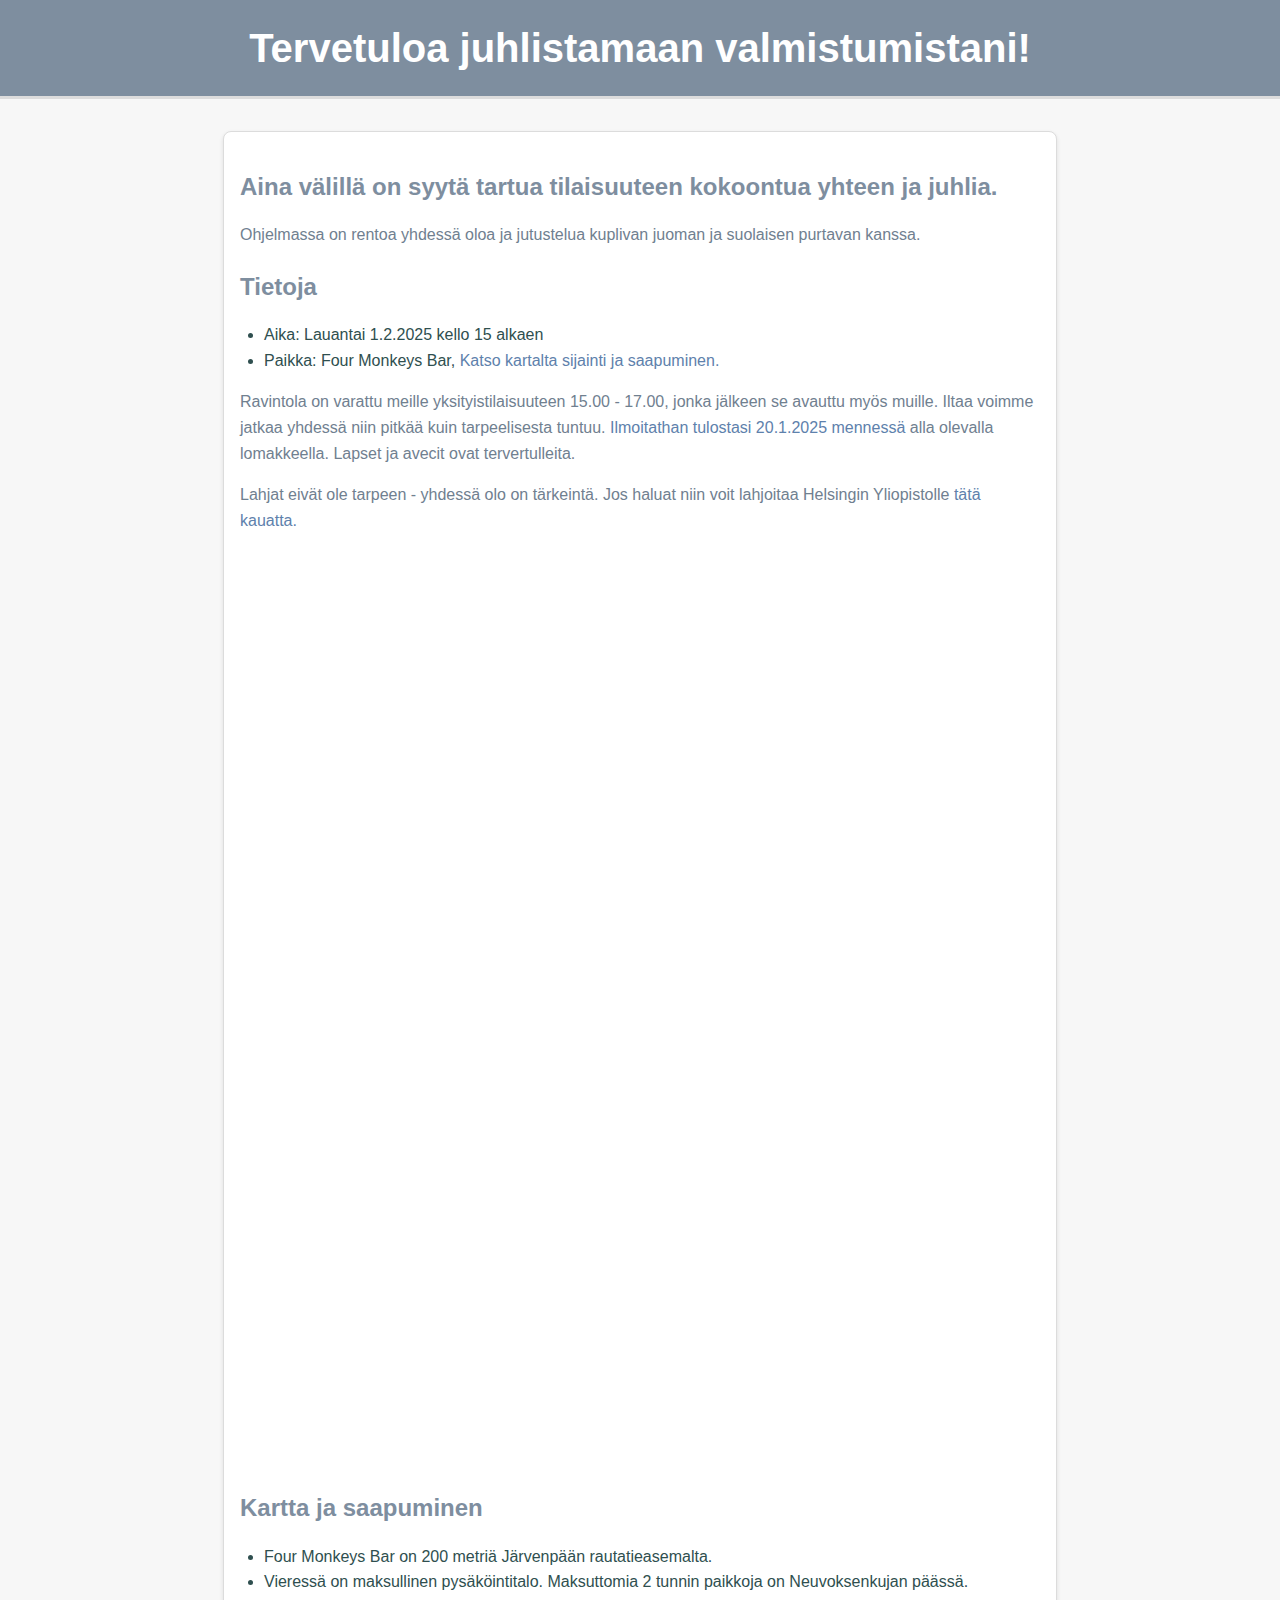
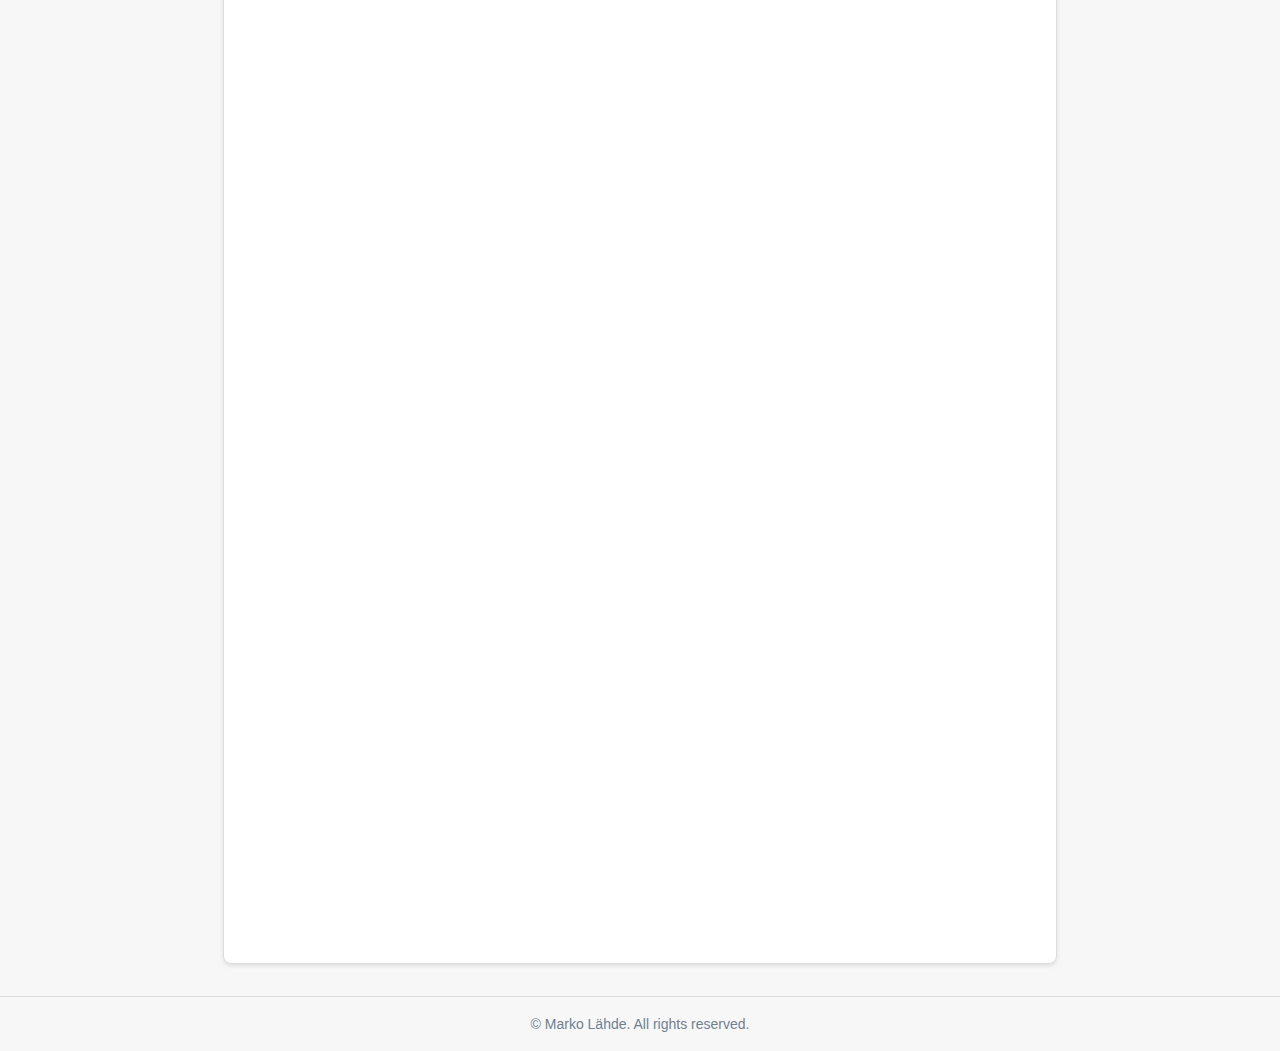
==== kutsu.html @ 819807fd "Updates and rename" ====
<!DOCTYPE html>
<html lang="en">
<head>
    <meta charset="UTF-8">
    <meta name="viewport" content="width=device-width, initial-scale=1.0">
    <title>Juhlimaan 1.2.2025</title>
    <link rel="stylesheet" href="static/style.css">
</head>
<body>
    <header>
        <h1>Tervetuloa juhlistamaan valmistumistani!</h1>
    </header>
    <main>
        <h2>Aina välillä on syytä tartua tilaisuuteen kokoontua yhteen ja juhlia.</h2>
        <p>Ohjelmassa on rentoa yhdessä oloa ja jutustelua kuplivan juoman ja suolaisen purtavan kanssa.</p>
    
        <h2>Tietoja</h2>
        <ul>    
            <li>Aika: Lauantai 1.2.2025 kello 15 alkaen</li>
            <li>Paikka: Four Monkeys Bar, <a href="#map">Katso kartalta sijainti ja saapuminen.</a></li>
        </ul>
        <p>Ravintola on varattu meille yksityistilaisuuteen 15.00 - 17.00, jonka jälkeen se avauttu myös muille. Iltaa voimme jatkaa yhdessä niin pitkää kuin tarpeelisesta tuntuu. <a href="#rsvp">Ilmoitathan tulostasi 20.1.2025 mennessä</a> alla olevalla lomakkeella. Lapset ja avecit ovat tervertulleita.</p>
        <p>Lahjat eivät ole tarpeen - yhdessä olo on tärkeintä. Jos haluat niin voit lahjoitaa Helsingin Yliopistolle <a href="https://helsinki.my.site.com/fundraising/s/?language=fi">tätä kauatta.</a></p>
        
        <p id="rsvp"><div class="form-container">
            <iframe src="https://docs.google.com/forms/d/e/1FAIpQLSfPgFq9nXiqQbp5IwjwVkF7DvwPPRsrZMouz7ySo5FQ-CUF1Q/viewform?embedded=true" 
                    frameborder="0" 
                    marginheight="0" 
                    marginwidth="0" 
                    allowfullscreen>
              Ladataan…
            </iframe>
          </div>
        </p>

        <h2 id="map">Kartta ja saapuminen</h2>
        <ul>
            <li>Four Monkeys Bar on 200 metriä Järvenpään rautatieasemalta.</li>
            <li>Vieressä on maksullinen pysäköintitalo. Maksuttomia 2 tunnin paikkoja on Neuvoksenkujan päässä.</li>
        </ul>
        <p>
            <div class="form-container">
                <iframe src="https://www.google.com/maps/embed?pb=!1m18!1m12!1m3!1d979.7727394912986!2d25.089640717688713!3d60.4724773079925!2m3!1f0!2f0!3f0!3m2!1i1024!2i768!4f13.1!3m3!1m2!1s0x468e011c0fd8f883%3A0xfc59690fb685d788!2sFour%20Monkeys%20Bar!5e0!3m2!1sfi!2sfi!4v1734510062050!5m2!1sfi!2sfi" 
                <!-- width="600" 
                height="450" 
                style="border:0;" allowfullscreen="" loading="lazy" referrerpolicy="no-referrer-when-downgrade"> -->
                frameborder="0" 
                marginheight="0" 
                marginwidth="0" 
                allowfullscreen>
                </iframe>
            </div>
        </p>
    </main>
    <footer>
        &copy; Marko Lähde. All rights reserved.
    </footer>
</body>
</html>
---- static/style.css ----
/* Scandinavian-inspired Theme for GitHub Pages */
:root {
    --background-color: #f7f7f7; /* Soft white-gray background */
    --primary-color: #2f4f4f;   /* Dark slate gray for text */
    --secondary-color: #708090; /* Slate gray for secondary text */
    --accent-color: #7e8e9f;    /* Lighter crisp blue as an accent */
    --link-color: #5e81ac;      /* Muted blue for links */
    --border-color: #dcdcdc;    /* Light gray for borders */
    --font-family: 'Helvetica Neue', Arial, sans-serif; /* Clean sans-serif font */
}

body {
    font-family: var(--font-family);
    background-color: var(--background-color);
    color: var(--primary-color);
    line-height: 1.6;
    margin: 0;
    padding: 0;
}

header {
    background-color: var(--accent-color);
    color: #fff;
    padding: 1rem 0;
    text-align: center;
    border-bottom: 3px solid var(--border-color);
}

header h1 {
    margin: 0;
    font-size: 2.5rem;
}

main {
    max-width: 800px;
    margin: 2rem auto;
    padding: 1rem;
    background: #fff;
    box-shadow: 0 2px 4px rgba(0, 0, 0, 0.1);
    border-radius: 8px;
    border: 1px solid var(--border-color);
}

main h2 {
    color: var(--accent-color);
    margin-bottom: 0.5rem;
}

main p {
    color: var(--secondary-color);
    font-size: 1rem;
}

a {
    color: var(--link-color);
    text-decoration: none;
}

a:hover {
    text-decoration: underline;
}

ul {
    padding-left: 1.5rem;
    color: var(--primary-color);
}

footer {
    text-align: center;
    padding: 1rem 0;
    color: var(--secondary-color);
    font-size: 0.875rem;
    border-top: 1px solid var(--border-color);
    margin-top: 2rem;
}

button {
    background-color: var(--accent-color);
    color: #fff;
    border: none;
    border-radius: 5px;
    padding: 0.5rem 1rem;
    font-size: 1rem;
    cursor: pointer;
    transition: background-color 0.3s;
}

button:hover {
    background-color: #bf616a;
}

code {
    background: #eceff4;
    color: var(--primary-color);
    padding: 0.2rem 0.4rem;
    border-radius: 4px;
    font-family: 'Courier New', Courier, monospace;
}

pre {
    background: #eceff4;
    padding: 1rem;
    border-radius: 5px;
    overflow-x: auto;
    font-size: 0.95rem;
}

/* Mobile responsiveness */
@media (max-width: 600px) {
    body {
        padding: 0 1rem;
    }

    main {
        padding: 1rem;
    }

    header h1 {
        font-size: 2rem;
    }
}

/* Muotoillaan iframe-container responsiiviseksi */
.form-container {
    position: relative;
    width: 100%; /* Käytä 100% leveydestä */
    padding-top: 115%; /* Suhteellinen korkeus, esim. 75% leveydestä */
    overflow: hidden;
  }
  
  /* Sijoitetaan iframe responsiiviseen kehykseen */
  .form-container iframe {
    position: absolute;
    top: 0;
    left: 0;
    width: 100%; /* Skaalaa leveys 100% */
    height: 100%; /* Skaalaa korkeus suhteessa */
    border: 0; /* Ei kehyksiä */
  }
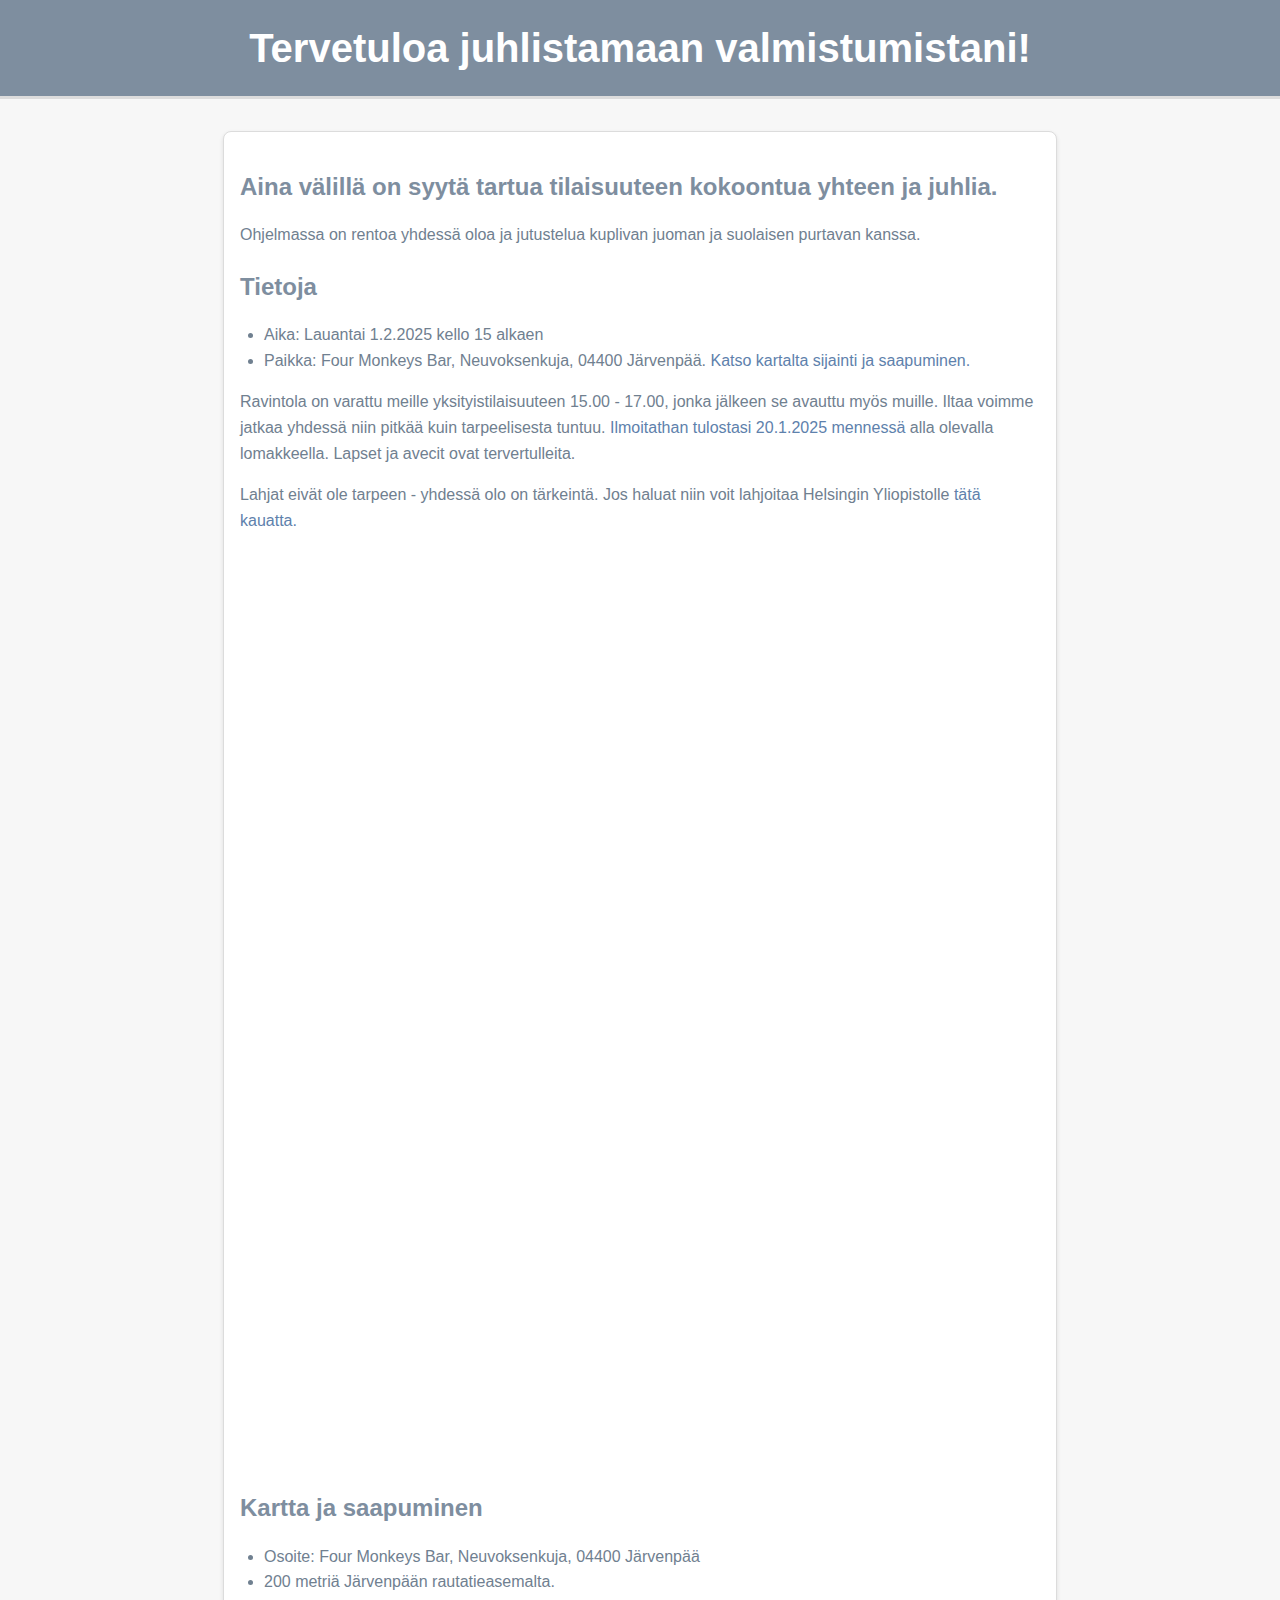
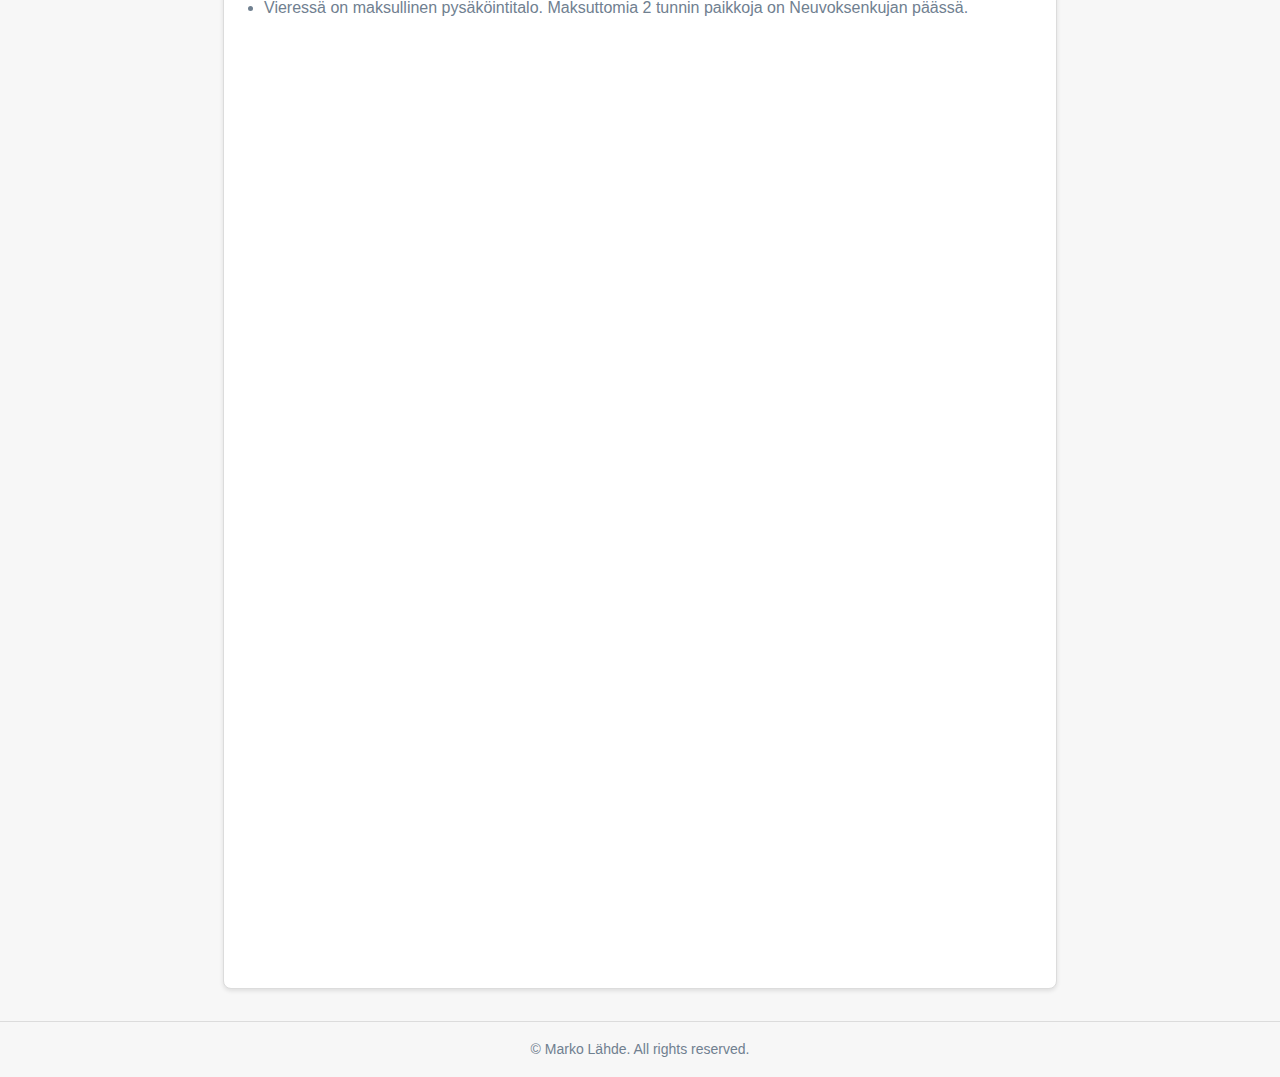
==== commit 09ffcec6: "final updates" ====
--- a/kutsu.html
+++ b/kutsu.html
@@ -17,7 +17,7 @@
         <h2>Tietoja</h2>
         <ul>    
             <li>Aika: Lauantai 1.2.2025 kello 15 alkaen</li>
-            <li>Paikka: Four Monkeys Bar, <a href="#map">Katso kartalta sijainti ja saapuminen.</a></li>
+            <li>Paikka: Four Monkeys Bar, Neuvoksenkuja, 04400 Järvenpää. <a href="#map">Katso kartalta sijainti ja saapuminen.</a></li>
         </ul>
         <p>Ravintola on varattu meille yksityistilaisuuteen 15.00 - 17.00, jonka jälkeen se avauttu myös muille. Iltaa voimme jatkaa yhdessä niin pitkää kuin tarpeelisesta tuntuu. <a href="#rsvp">Ilmoitathan tulostasi 20.1.2025 mennessä</a> alla olevalla lomakkeella. Lapset ja avecit ovat tervertulleita.</p>
         <p>Lahjat eivät ole tarpeen - yhdessä olo on tärkeintä. Jos haluat niin voit lahjoitaa Helsingin Yliopistolle <a href="https://helsinki.my.site.com/fundraising/s/?language=fi">tätä kauatta.</a></p>
@@ -35,7 +35,8 @@
 
         <h2 id="map">Kartta ja saapuminen</h2>
         <ul>
-            <li>Four Monkeys Bar on 200 metriä Järvenpään rautatieasemalta.</li>
+            <li>Osoite: Four Monkeys Bar, Neuvoksenkuja, 04400 Järvenpää</li>
+            <li>200 metriä Järvenpään rautatieasemalta.</li>
             <li>Vieressä on maksullinen pysäköintitalo. Maksuttomia 2 tunnin paikkoja on Neuvoksenkujan päässä.</li>
         </ul>
         <p>
--- a/static/style.css
+++ b/static/style.css
@@ -62,7 +62,7 @@
 
 ul {
     padding-left: 1.5rem;
-    color: var(--primary-color);
+    color: var(--secondary-color);
 }
 
 footer {
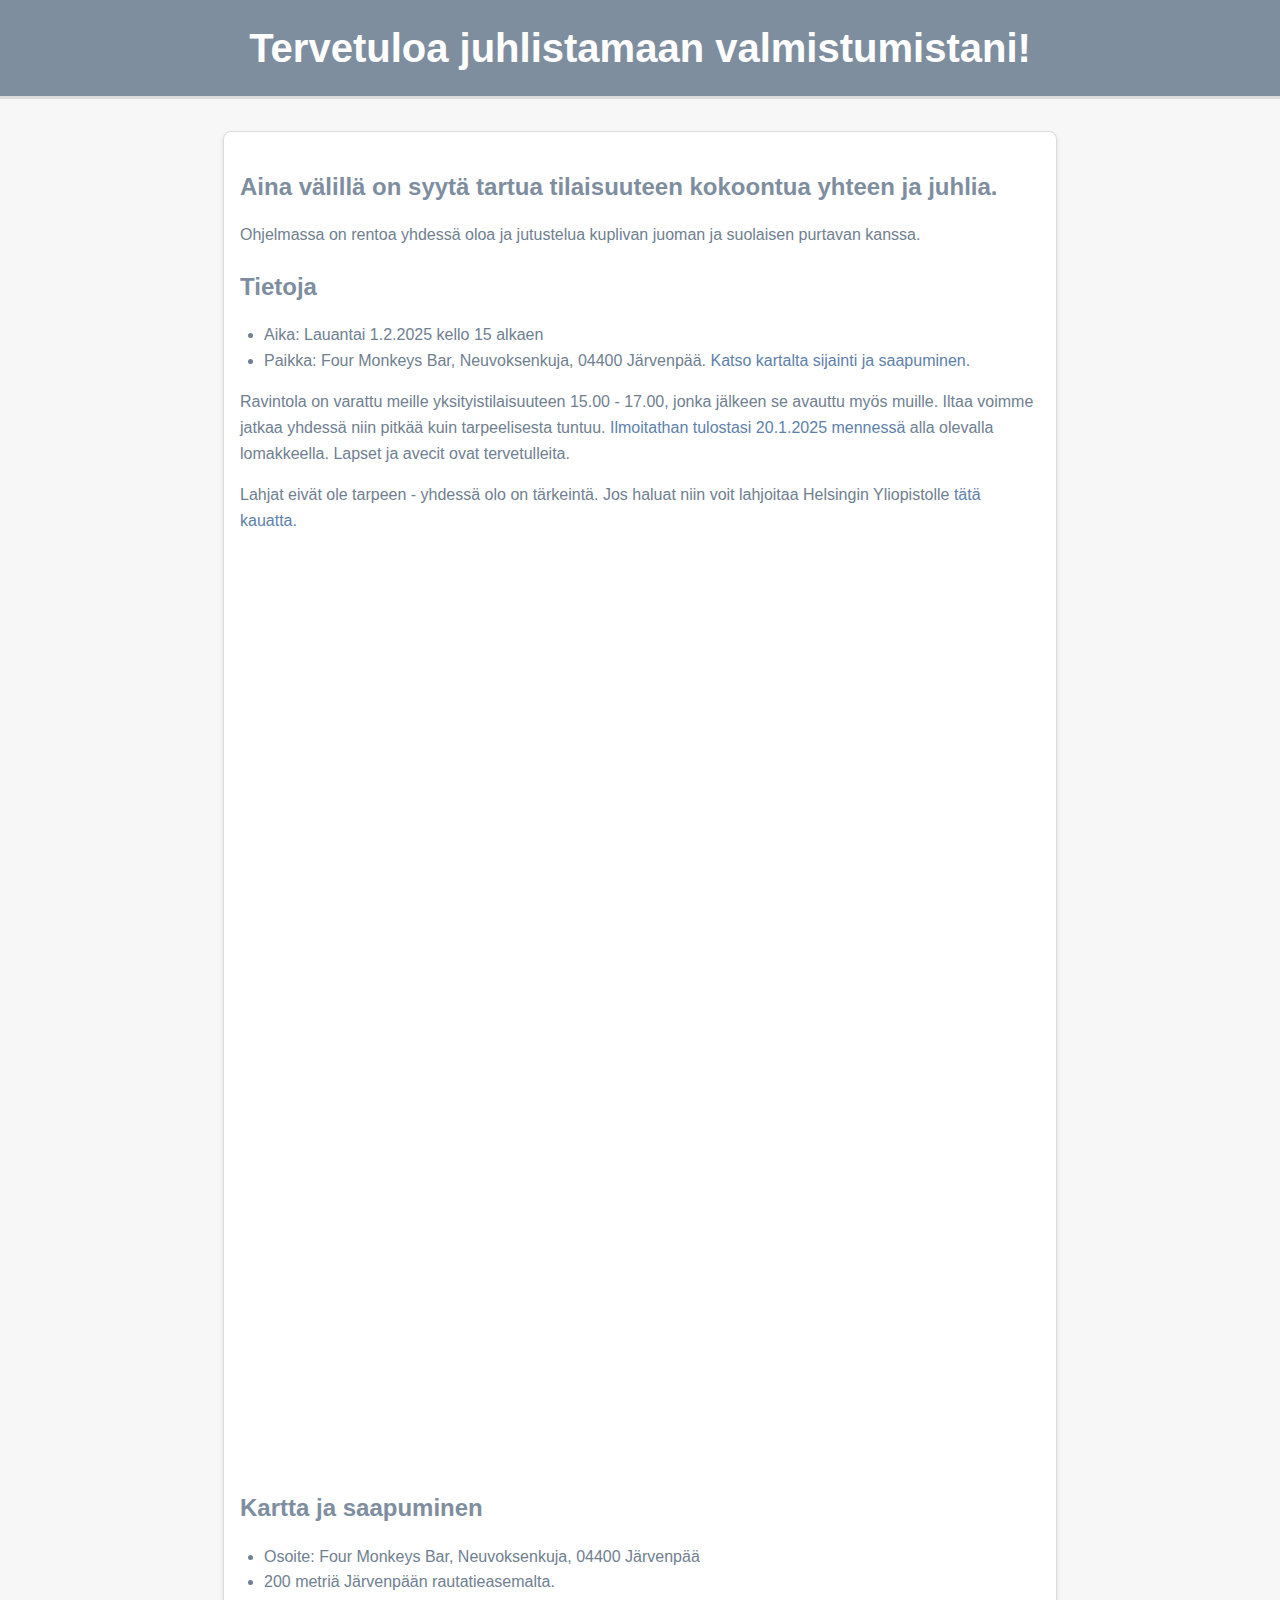
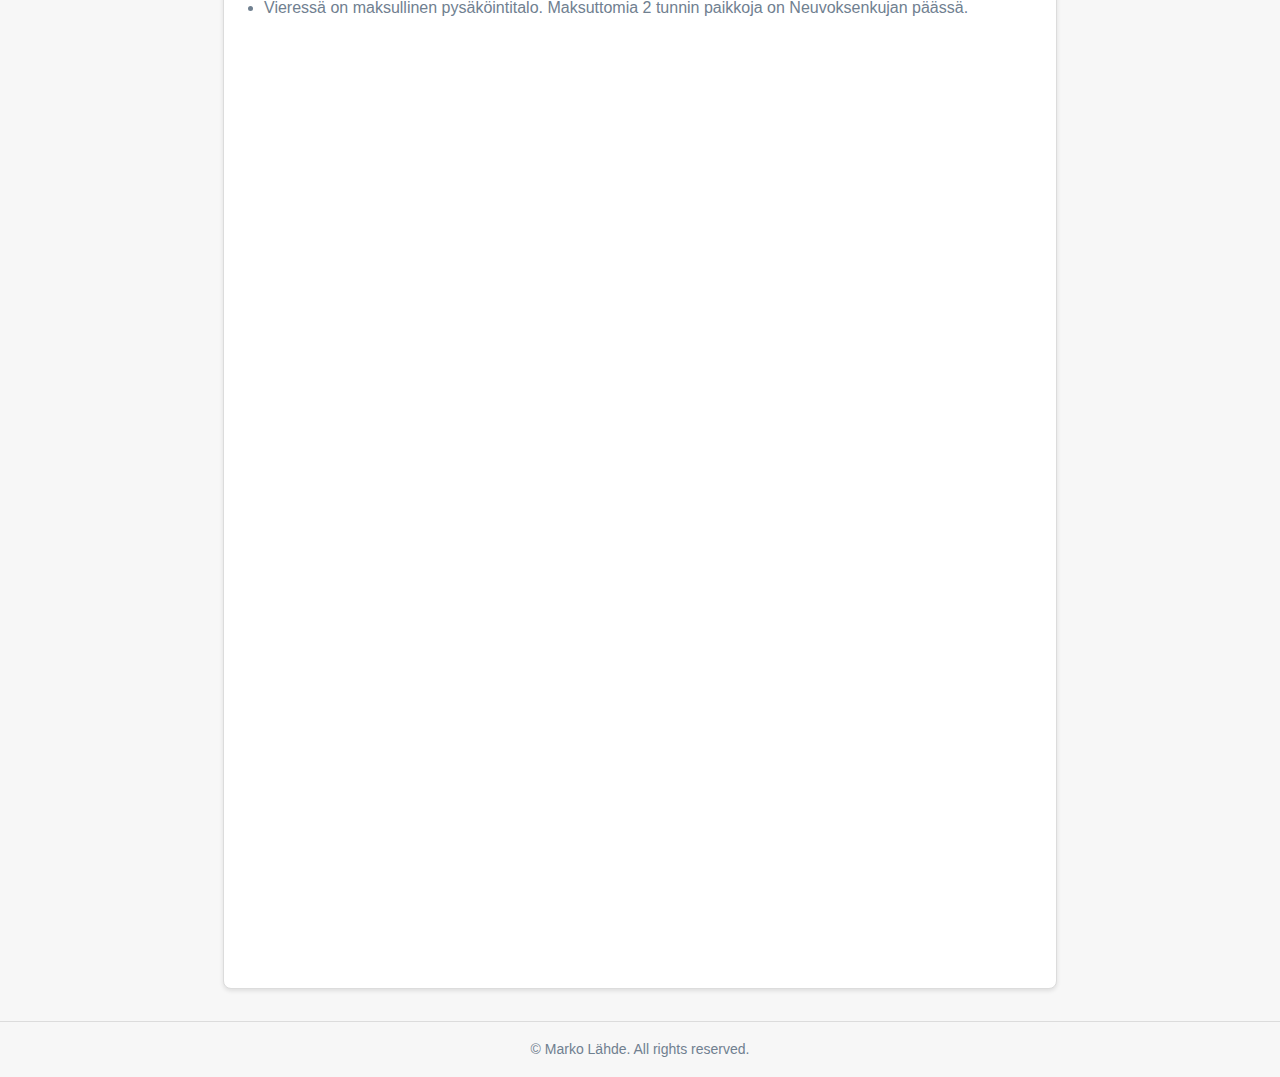
==== commit a3fb4db6: "typo fixed" ====
--- a/kutsu.html
+++ b/kutsu.html
@@ -19,7 +19,7 @@
             <li>Aika: Lauantai 1.2.2025 kello 15 alkaen</li>
             <li>Paikka: Four Monkeys Bar, Neuvoksenkuja, 04400 Järvenpää. <a href="#map">Katso kartalta sijainti ja saapuminen.</a></li>
         </ul>
-        <p>Ravintola on varattu meille yksityistilaisuuteen 15.00 - 17.00, jonka jälkeen se avauttu myös muille. Iltaa voimme jatkaa yhdessä niin pitkää kuin tarpeelisesta tuntuu. <a href="#rsvp">Ilmoitathan tulostasi 20.1.2025 mennessä</a> alla olevalla lomakkeella. Lapset ja avecit ovat tervertulleita.</p>
+        <p>Ravintola on varattu meille yksityistilaisuuteen 15.00 - 17.00, jonka jälkeen se avauttu myös muille. Iltaa voimme jatkaa yhdessä niin pitkää kuin tarpeelisesta tuntuu. <a href="#rsvp">Ilmoitathan tulostasi 20.1.2025 mennessä</a> alla olevalla lomakkeella. Lapset ja avecit ovat tervetulleita.</p>
         <p>Lahjat eivät ole tarpeen - yhdessä olo on tärkeintä. Jos haluat niin voit lahjoitaa Helsingin Yliopistolle <a href="https://helsinki.my.site.com/fundraising/s/?language=fi">tätä kauatta.</a></p>
         
         <p id="rsvp"><div class="form-container">
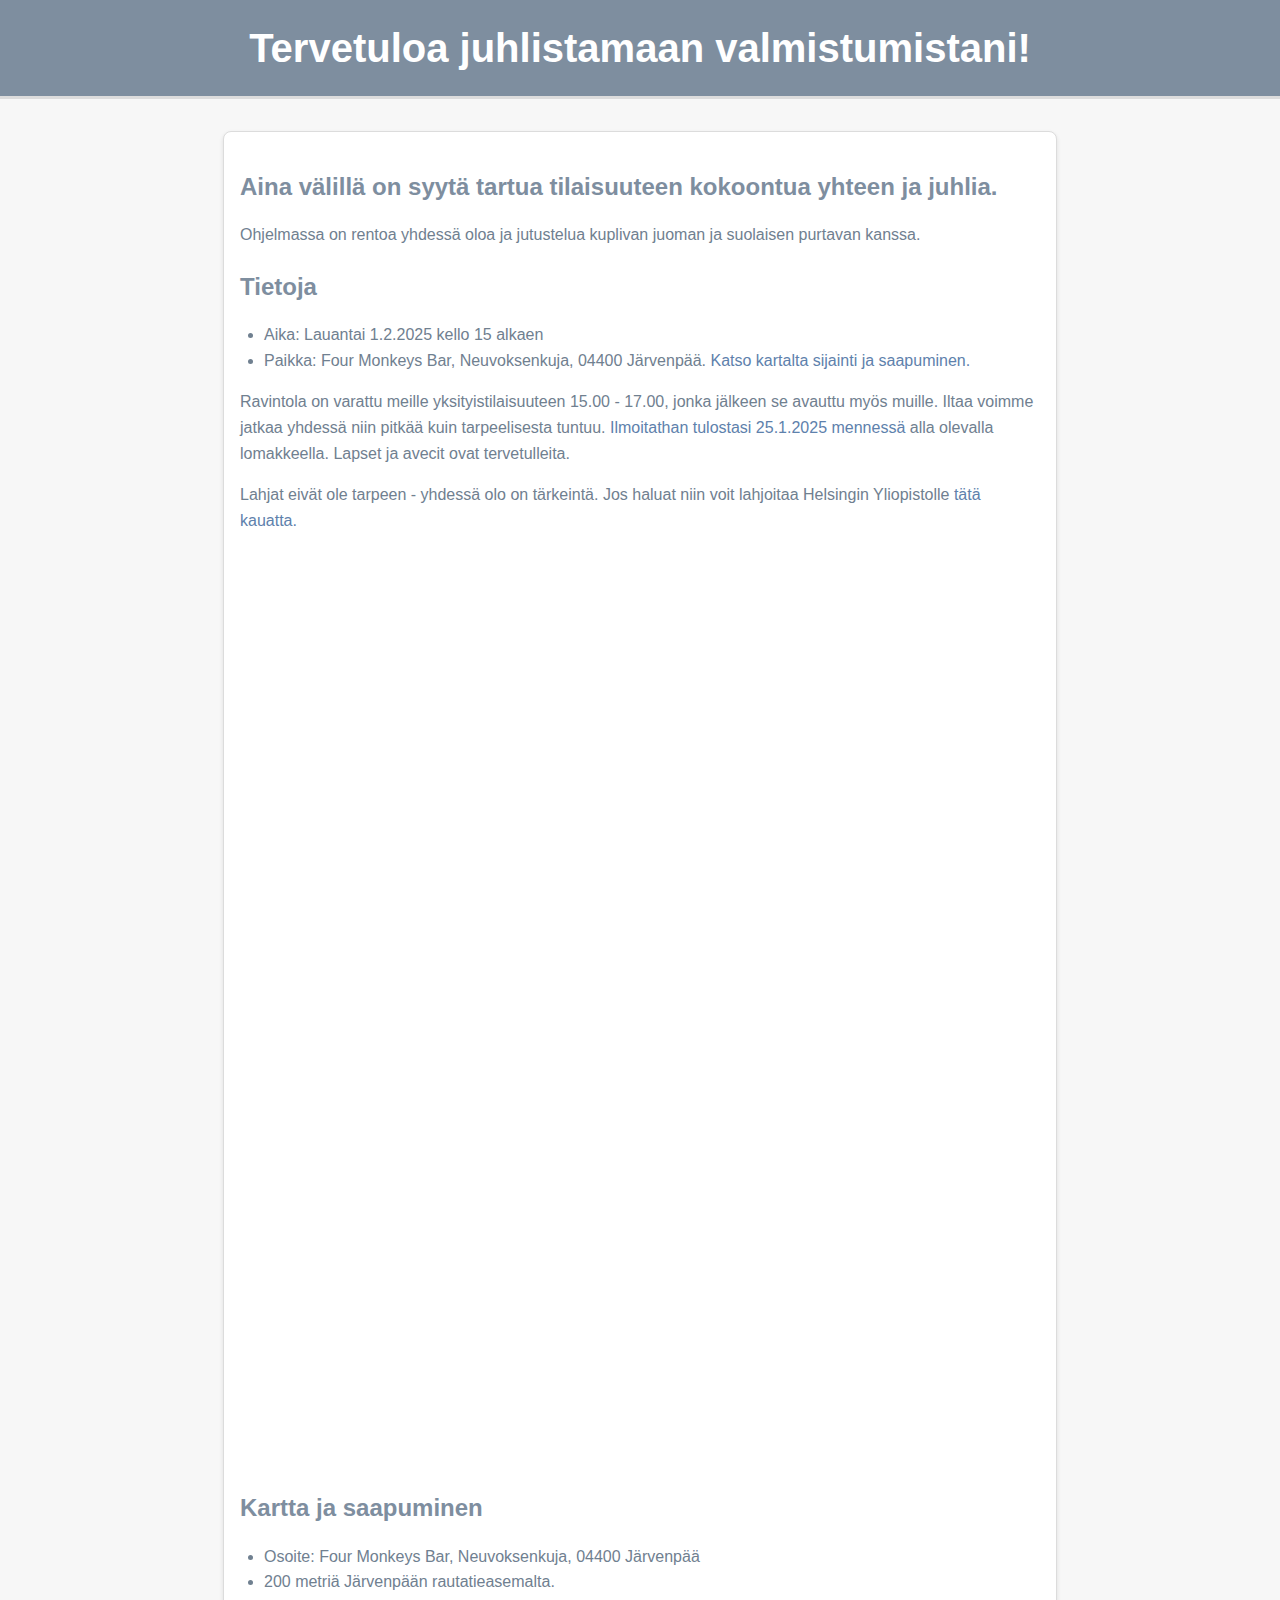
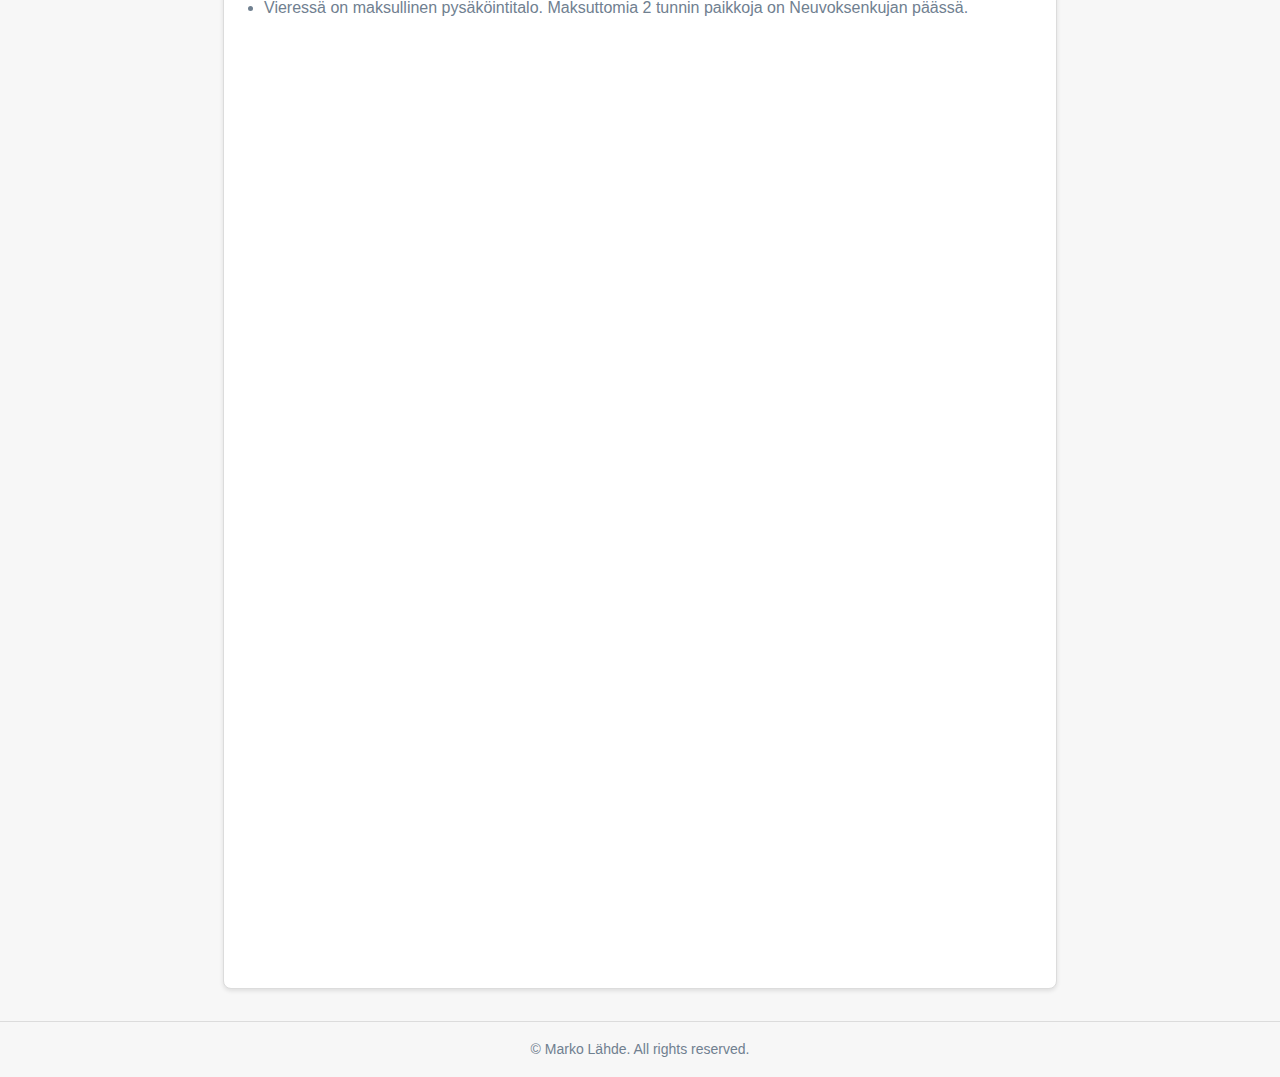
==== commit aa6a938f: "RSVP date updated" ====
--- a/kutsu.html
+++ b/kutsu.html
@@ -19,7 +19,7 @@
             <li>Aika: Lauantai 1.2.2025 kello 15 alkaen</li>
             <li>Paikka: Four Monkeys Bar, Neuvoksenkuja, 04400 Järvenpää. <a href="#map">Katso kartalta sijainti ja saapuminen.</a></li>
         </ul>
-        <p>Ravintola on varattu meille yksityistilaisuuteen 15.00 - 17.00, jonka jälkeen se avauttu myös muille. Iltaa voimme jatkaa yhdessä niin pitkää kuin tarpeelisesta tuntuu. <a href="#rsvp">Ilmoitathan tulostasi 20.1.2025 mennessä</a> alla olevalla lomakkeella. Lapset ja avecit ovat tervetulleita.</p>
+        <p>Ravintola on varattu meille yksityistilaisuuteen 15.00 - 17.00, jonka jälkeen se avauttu myös muille. Iltaa voimme jatkaa yhdessä niin pitkää kuin tarpeelisesta tuntuu. <a href="#rsvp">Ilmoitathan tulostasi 25.1.2025 mennessä</a> alla olevalla lomakkeella. Lapset ja avecit ovat tervetulleita.</p>
         <p>Lahjat eivät ole tarpeen - yhdessä olo on tärkeintä. Jos haluat niin voit lahjoitaa Helsingin Yliopistolle <a href="https://helsinki.my.site.com/fundraising/s/?language=fi">tätä kauatta.</a></p>
         
         <p id="rsvp"><div class="form-container">
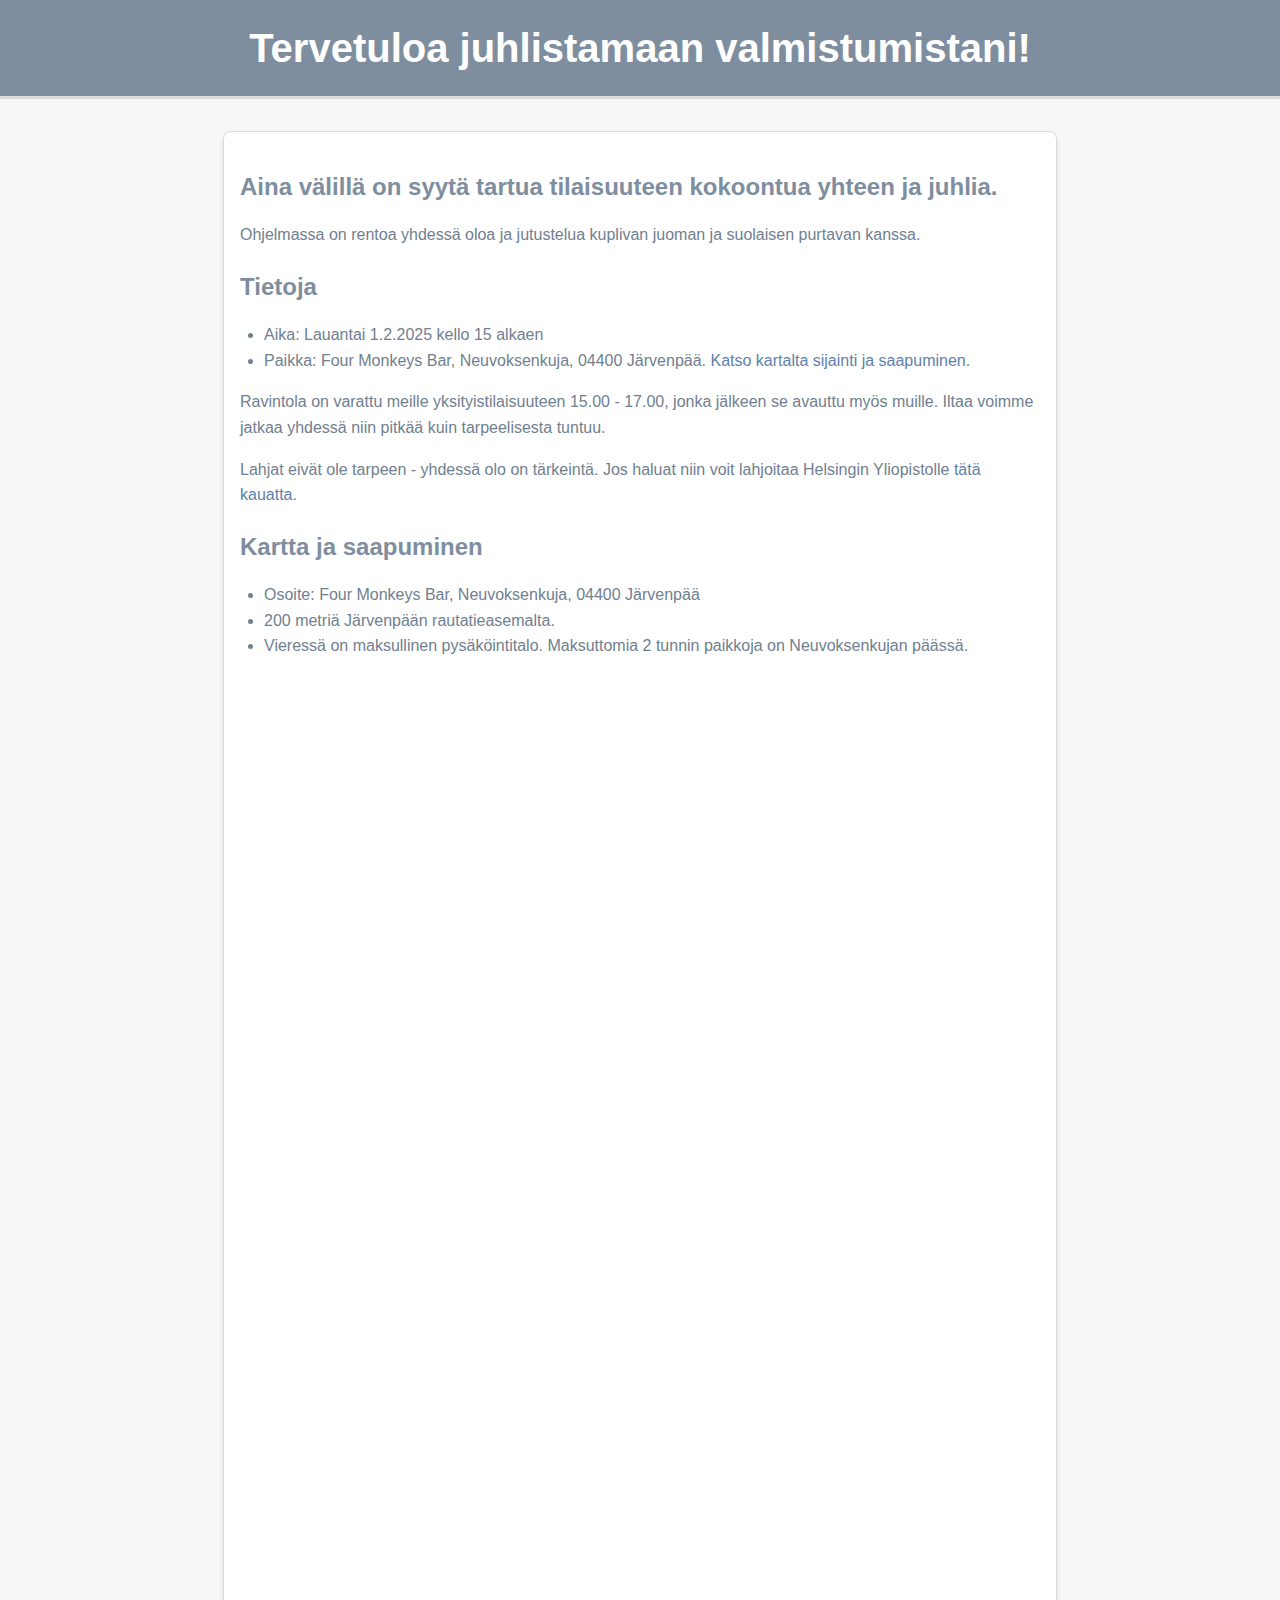
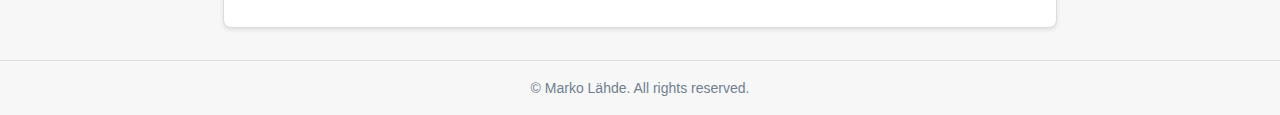
==== commit 72f458af: "Form removed" ====
--- a/kutsu.html
+++ b/kutsu.html
@@ -19,19 +19,9 @@
             <li>Aika: Lauantai 1.2.2025 kello 15 alkaen</li>
             <li>Paikka: Four Monkeys Bar, Neuvoksenkuja, 04400 Järvenpää. <a href="#map">Katso kartalta sijainti ja saapuminen.</a></li>
         </ul>
-        <p>Ravintola on varattu meille yksityistilaisuuteen 15.00 - 17.00, jonka jälkeen se avauttu myös muille. Iltaa voimme jatkaa yhdessä niin pitkää kuin tarpeelisesta tuntuu. <a href="#rsvp">Ilmoitathan tulostasi 25.1.2025 mennessä</a> alla olevalla lomakkeella. Lapset ja avecit ovat tervetulleita.</p>
+        <p>Ravintola on varattu meille yksityistilaisuuteen 15.00 - 17.00, jonka jälkeen se avauttu myös muille. Iltaa voimme jatkaa yhdessä niin pitkää kuin tarpeelisesta tuntuu. </p> 
         <p>Lahjat eivät ole tarpeen - yhdessä olo on tärkeintä. Jos haluat niin voit lahjoitaa Helsingin Yliopistolle <a href="https://helsinki.my.site.com/fundraising/s/?language=fi">tätä kauatta.</a></p>
         
-        <p id="rsvp"><div class="form-container">
-            <iframe src="https://docs.google.com/forms/d/e/1FAIpQLSfPgFq9nXiqQbp5IwjwVkF7DvwPPRsrZMouz7ySo5FQ-CUF1Q/viewform?embedded=true" 
-                    frameborder="0" 
-                    marginheight="0" 
-                    marginwidth="0" 
-                    allowfullscreen>
-              Ladataan…
-            </iframe>
-          </div>
-        </p>
 
         <h2 id="map">Kartta ja saapuminen</h2>
         <ul>
